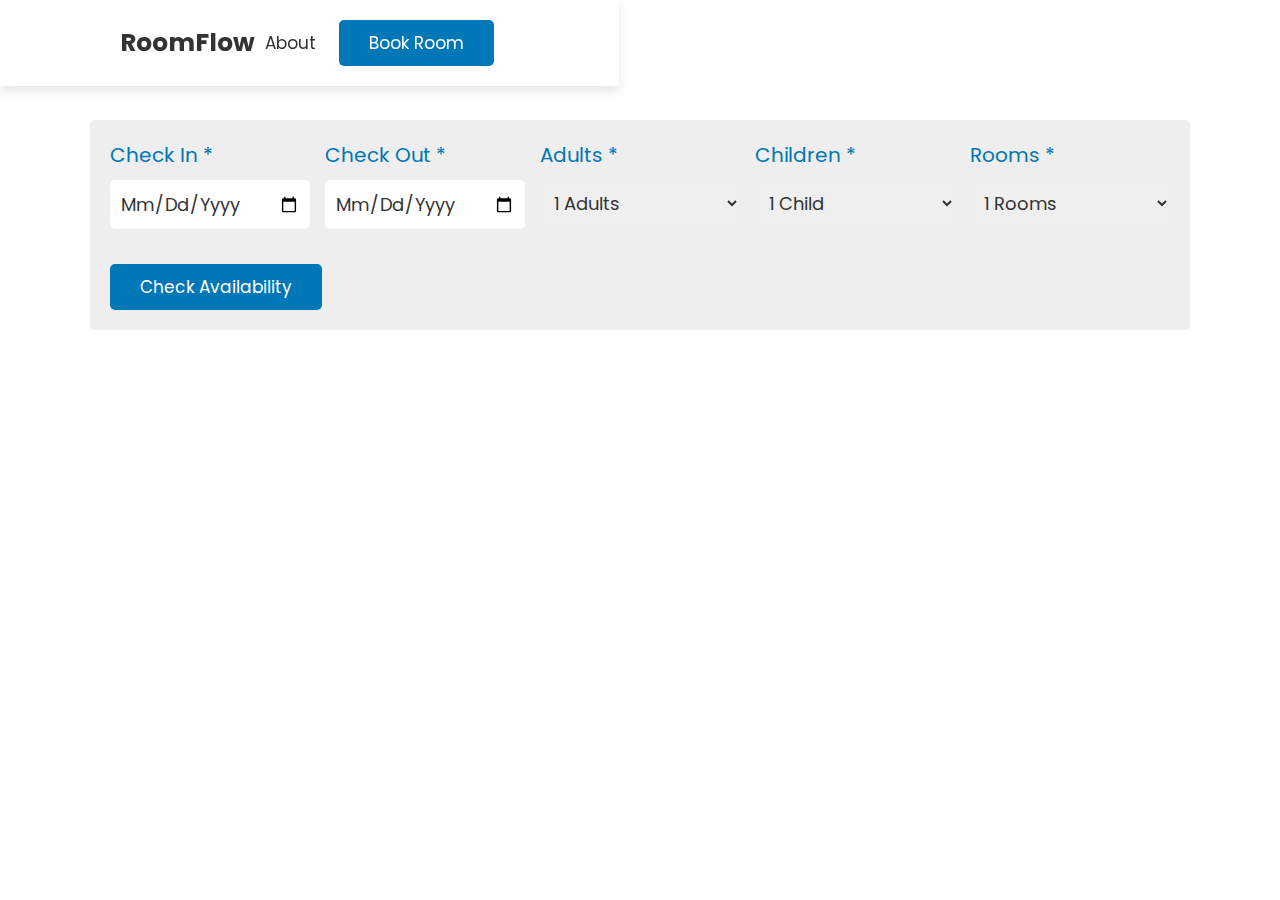
==== src/main/webapp/book.html @ 2d3b9beb "stucture and pages" ====
<!DOCTYPE html>
<html lang="en">
<head>
    <meta charset="UTF-8">
    <title>Book</title>
      <!-- font awesome cdn link  -->
      <link rel="stylesheet" href="styles.css">
      <!-- swiper js cdn link -->
      <link rel="stylesheet" href="styles.css" />
      <!-- custom css link -->
      <link rel="stylesheet" href="styles.css">
    
</head>
<body>
<!-- header -->

<header class="header">

    <a href="#" class="logo"> <i class="fas fa-hotel"></i> RoomFlow </a>
  
    <nav class="navbar">
      <div class="right-aligned">
      <a href="#about">about</a>
      <a href="#availability" class="btn"> book room</a> <!-- change -->
      </div>
    </nav>
  
    <div id="menu-btn" class="fas fa-bars"></div>
  
</header>
    
<section class="availability">

    <form action="">
  
      <div class="box">
        <p>check in <span>*</span></p>
        <input type="date" class="input">
      </div>
  
      <div class="box">
        <p>check out <span>*</span></p>
        <input type="date" class="input">
      </div>
  
      <div class="box">
        <p>adults <span>*</span></p>
        <select name="adults" id="" class="input">
          <option value="1">1 adults</option>
          <option value="2">2 adults</option>
          <option value="3">3 adults</option>
          <option value="4">4 adults</option>
          <option value="5">5 adults</option>
          <option value="6">6 adults</option>
        </select>
      </div>
  
      <div class="box">
        <p>children <span>*</span></p>
        <select name="child" id="" class="input">
          <option value="1">1 child</option>
          <option value="2">2 child</option>
          <option value="3">3 child</option>
          <option value="4">4 child</option>
          <option value="5">5 child</option>
          <option value="6">6 child</option>
        </select>
      </div>
  
      <div class="box">
        <p>rooms <span>*</span></p>
        <select name="rooms" id="" class="input">
          <option value="1">1 rooms</option>
          <option value="2">2 rooms</option>
          <option value="3">3 rooms</option>
          <option value="4">4 rooms</option>
          <option value="5">5 rooms</option>
          <option value="6">6 rooms</option>
        </select>
      </div>
  
      <input type="submit" value="check availability" class="btn">
  
    </form>
  
</section>
  
<!-- end -->
</body>
</html>
---- src/main/webapp/styles.css ----
@import url('https://fonts.googleapis.com/css2?family=Poppins:wght@100;200;300;400;500;600&display=swap');

:root{
    --primary:#0077b6;
    --secondary:#48cae4;
    --black:#333;
    --white:#fff;
    --box-shadow: 0 .5rem 1rem rgba(0, 0, 0, 0.1);
}

*{
    font-family: 'Poppins', sans-serif;
    margin: 0; padding: 0;
    box-sizing: border-box;
    outline: none; border: none;
    text-decoration: none;
    text-transform: capitalize;
    transition: .2s linear;
}

html{
    font-size: 62.5%;
    overflow-x: hidden;
    scroll-padding-top: 9rem;
    scroll-behavior: smooth;
}

html::-webkit-scrollbar{
    width: .8rem;
}

html::-webkit-scrollbar-track{
    background: transparent;
}

html::-webkit-scrollbar-thumb{
    background: var(--primary);
    border-radius: .5rem;
}

section{
    padding: 5rem 7%;
}

.heading{
    font-size: 4rem;
    color: var(--primary);
    text-align: center;
    text-transform: uppercase;
    font-weight: bolder;
    margin-bottom: 3rem;
}

.btn{
    display: inline-block;
    margin-top: 1rem;
    padding: 1rem 3rem;
    background: var(--primary);
    border-radius: .5rem;
    color: var(--white);
    font-size: 1.7rem;
    cursor: pointer;
}

.btn:hover{
    background: var(--secondary);
}

/* header */

.header{
    position: fixed;
    top: 0; left: 0; right: 10;
    z-index: 1000;
    background: var(--white);
    box-shadow: var(--box-shadow);
    display: flex;
    align-items: center;
    justify-content: space-between;
    padding: 2rem 9%;
}

.header .logo{
    font-size: 2.5rem;
    font-weight: bolder;
    color: var(--black);
}

.header .logo i{
    color: var(--primary);
    padding-right: .5rem;
}

.header .navbar a{
    font-size: 1.7rem;
    color: var(--black);
    margin: 0 1rem;
}

.header .navbar a:hover{
    color: var(--primary);
}

.header .navbar .btn{
    margin-top: 0;
    color: var(--white);
}

.header .navbar .btn:hover{
    color: var(--white);
}


/* availability */

.availability form{
    display: flex;
    flex-wrap: wrap;
    gap: 1.5rem;
    background: #eee;
    padding: 2rem;
    border-radius: .5rem;
}

.availability form .box{
    flex: 1 1 20rem;
}

.availability form .box p{
    font-size: 2rem;
    color: var(--primary);
}

.availability form .box .input{
    width: 100%;
    padding: 1rem;
    font-size: 1.8rem;
    color: var(--black);
    margin: 1rem 0;
    border-radius: .5rem;
}

.availability {
    padding-top: 200px; 
    margin-top: -80px; 
}
/* end */

/* about */

.about .row{
    display: flex;
    flex-wrap: wrap;
    align-items: center;
    gap: 6rem;
}

.about .row .image{
    flex: 1 1 30rem;
}

.about .row .image img{
    width: 100%;
}

.about .row .content{
    flex: 1 1 51rem;
}

.about .row .content h3{
    font-size: 3.5rem;
    color: var(--primary);
    padding: 2rem 0;
}

.about .row .content p{
    font-size: 1.6rem;
    color: #666;
    padding: 1rem 0;
    line-height: 1.8;
}

.about {
    padding-top: 150px; 
    margin-top: -80px; 
}

/* end */

/* services */

.services .box-container{
    display: grid;
    grid-template-columns: repeat(auto-fit, minmax(16rem,1fr));
    gap: 2rem;
}

.services .box-container .box{
    text-align: center;
}

.services .box-container .box img{
    height: 10rem;
    margin-bottom: .7rem;
}

.services .box-container .box h3{
    font-size: 1.7rem;
    color: var(--black);
    padding: .5rem 0;
}

/* end */

/* reservation */

.reservation form{
    padding: 2rem;
    border: .2rem solid rgba(0, 0, 0, 0.1);
    border-radius: 1.5rem;
}

.reservation form .container{
    display: flex;
    flex-wrap: wrap;
    gap: 1.5rem;
}

.reservation form .container .box{
    flex: 1 1 40rem;
}

.reservation form .container .box p{
    font-size: 1.8rem;
    color: var(--primary);
}

.reservation form .container .box .input{
    font-size: 1.8rem;
    width: 100%;
    padding: 1rem 0;
    margin: 1rem 0;
    border-bottom: .2rem solid rgba(0, 0, 0, 0.1);
    color: var(--black);
}

/* end */

/* footer */

.footer{
    background: var(--secondary);
}

.footer .box-container{
    display: grid;
    grid-template-columns: repeat(auto-fit, minmax(25rem, 1fr));
    gap: 1.5rem;
}

.footer .box-container .box h3{
    font-size: 2.2rem;
    padding: 1rem 0;
    color: var(--primary);
}

.footer .box-container .box a{
    font-size: 1.6rem;
    display: block;
    color: var(--white);
    padding: 1rem 0;
}

.footer .box-container .box a i{
    color: var(--primary);
    padding-right: .5rem;
}

.footer .box-container .box a:hover{
    color: var(--primary);
}

.footer .share{
    padding-top: 2rem;
    text-align: center;
}

.footer .share a{
    color: var(--primary);
    font-size: 2rem;
    width: 5rem;
    height: 5rem;
    line-height: 5rem;
    border-radius: 50%;
    border: .1rem solid var(--primary);
    margin: .3rem;
}

.footer .share a:hover{
    color: var(--white);
    background: var(--primary);
    transform: rotate(360deg);
}

.footer .credit{
    font-size: 2rem;
    text-align: center;
    margin-top: 2.5rem;
    padding-top: 2rem;
    border-top: .1rem solid rgba(0, 0, 0, 0.3);
    color: var(--white);
}

.footer .credit span{
    color: var(--primary);
}

/* end */



/* media queries */

@media (max-width:991px){

    html{
        font-size: 55%;
    }

    .header{
        padding: 2rem 3rem;
    }

}

@media (max-width: 768px){

    .header .navbar{
        position: absolute;
        top: 110%; right: -110%;
        width: 30rem;
        box-shadow: var(--box-shadow);
        background: var(--white);
        border-radius: .5rem;
    }

    .header .navbar.active{
        right: 2rem;
        transition: .4s linear;
    }

    .header .navbar a{
        font-size: 2rem;
        margin: 2rem 2.5rem;
        display: block;
    }

}

@media (max-width: 450px){

    html{
        font-size: 50%;
    }

    .home .slide .content{
        width: 30rem;
    }

    .home .slide .content h3{
        font-size: 3rem;
    }

}
---- src/main/webapp/styles.css ----
@import url('https://fonts.googleapis.com/css2?family=Poppins:wght@100;200;300;400;500;600&display=swap');

:root{
    --primary:#0077b6;
    --secondary:#48cae4;
    --black:#333;
    --white:#fff;
    --box-shadow: 0 .5rem 1rem rgba(0, 0, 0, 0.1);
}

*{
    font-family: 'Poppins', sans-serif;
    margin: 0; padding: 0;
    box-sizing: border-box;
    outline: none; border: none;
    text-decoration: none;
    text-transform: capitalize;
    transition: .2s linear;
}

html{
    font-size: 62.5%;
    overflow-x: hidden;
    scroll-padding-top: 9rem;
    scroll-behavior: smooth;
}

html::-webkit-scrollbar{
    width: .8rem;
}

html::-webkit-scrollbar-track{
    background: transparent;
}

html::-webkit-scrollbar-thumb{
    background: var(--primary);
    border-radius: .5rem;
}

section{
    padding: 5rem 7%;
}

.heading{
    font-size: 4rem;
    color: var(--primary);
    text-align: center;
    text-transform: uppercase;
    font-weight: bolder;
    margin-bottom: 3rem;
}

.btn{
    display: inline-block;
    margin-top: 1rem;
    padding: 1rem 3rem;
    background: var(--primary);
    border-radius: .5rem;
    color: var(--white);
    font-size: 1.7rem;
    cursor: pointer;
}

.btn:hover{
    background: var(--secondary);
}

/* header */

.header{
    position: fixed;
    top: 0; left: 0; right: 10;
    z-index: 1000;
    background: var(--white);
    box-shadow: var(--box-shadow);
    display: flex;
    align-items: center;
    justify-content: space-between;
    padding: 2rem 9%;
}

.header .logo{
    font-size: 2.5rem;
    font-weight: bolder;
    color: var(--black);
}

.header .logo i{
    color: var(--primary);
    padding-right: .5rem;
}

.header .navbar a{
    font-size: 1.7rem;
    color: var(--black);
    margin: 0 1rem;
}

.header .navbar a:hover{
    color: var(--primary);
}

.header .navbar .btn{
    margin-top: 0;
    color: var(--white);
}

.header .navbar .btn:hover{
    color: var(--white);
}


/* availability */

.availability form{
    display: flex;
    flex-wrap: wrap;
    gap: 1.5rem;
    background: #eee;
    padding: 2rem;
    border-radius: .5rem;
}

.availability form .box{
    flex: 1 1 20rem;
}

.availability form .box p{
    font-size: 2rem;
    color: var(--primary);
}

.availability form .box .input{
    width: 100%;
    padding: 1rem;
    font-size: 1.8rem;
    color: var(--black);
    margin: 1rem 0;
    border-radius: .5rem;
}

.availability {
    padding-top: 200px; 
    margin-top: -80px; 
}
/* end */

/* about */

.about .row{
    display: flex;
    flex-wrap: wrap;
    align-items: center;
    gap: 6rem;
}

.about .row .image{
    flex: 1 1 30rem;
}

.about .row .image img{
    width: 100%;
}

.about .row .content{
    flex: 1 1 51rem;
}

.about .row .content h3{
    font-size: 3.5rem;
    color: var(--primary);
    padding: 2rem 0;
}

.about .row .content p{
    font-size: 1.6rem;
    color: #666;
    padding: 1rem 0;
    line-height: 1.8;
}

.about {
    padding-top: 150px; 
    margin-top: -80px; 
}

/* end */

/* services */

.services .box-container{
    display: grid;
    grid-template-columns: repeat(auto-fit, minmax(16rem,1fr));
    gap: 2rem;
}

.services .box-container .box{
    text-align: center;
}

.services .box-container .box img{
    height: 10rem;
    margin-bottom: .7rem;
}

.services .box-container .box h3{
    font-size: 1.7rem;
    color: var(--black);
    padding: .5rem 0;
}

/* end */

/* reservation */

.reservation form{
    padding: 2rem;
    border: .2rem solid rgba(0, 0, 0, 0.1);
    border-radius: 1.5rem;
}

.reservation form .container{
    display: flex;
    flex-wrap: wrap;
    gap: 1.5rem;
}

.reservation form .container .box{
    flex: 1 1 40rem;
}

.reservation form .container .box p{
    font-size: 1.8rem;
    color: var(--primary);
}

.reservation form .container .box .input{
    font-size: 1.8rem;
    width: 100%;
    padding: 1rem 0;
    margin: 1rem 0;
    border-bottom: .2rem solid rgba(0, 0, 0, 0.1);
    color: var(--black);
}

/* end */

/* footer */

.footer{
    background: var(--secondary);
}

.footer .box-container{
    display: grid;
    grid-template-columns: repeat(auto-fit, minmax(25rem, 1fr));
    gap: 1.5rem;
}

.footer .box-container .box h3{
    font-size: 2.2rem;
    padding: 1rem 0;
    color: var(--primary);
}

.footer .box-container .box a{
    font-size: 1.6rem;
    display: block;
    color: var(--white);
    padding: 1rem 0;
}

.footer .box-container .box a i{
    color: var(--primary);
    padding-right: .5rem;
}

.footer .box-container .box a:hover{
    color: var(--primary);
}

.footer .share{
    padding-top: 2rem;
    text-align: center;
}

.footer .share a{
    color: var(--primary);
    font-size: 2rem;
    width: 5rem;
    height: 5rem;
    line-height: 5rem;
    border-radius: 50%;
    border: .1rem solid var(--primary);
    margin: .3rem;
}

.footer .share a:hover{
    color: var(--white);
    background: var(--primary);
    transform: rotate(360deg);
}

.footer .credit{
    font-size: 2rem;
    text-align: center;
    margin-top: 2.5rem;
    padding-top: 2rem;
    border-top: .1rem solid rgba(0, 0, 0, 0.3);
    color: var(--white);
}

.footer .credit span{
    color: var(--primary);
}

/* end */



/* media queries */

@media (max-width:991px){

    html{
        font-size: 55%;
    }

    .header{
        padding: 2rem 3rem;
    }

}

@media (max-width: 768px){

    .header .navbar{
        position: absolute;
        top: 110%; right: -110%;
        width: 30rem;
        box-shadow: var(--box-shadow);
        background: var(--white);
        border-radius: .5rem;
    }

    .header .navbar.active{
        right: 2rem;
        transition: .4s linear;
    }

    .header .navbar a{
        font-size: 2rem;
        margin: 2rem 2.5rem;
        display: block;
    }

}

@media (max-width: 450px){

    html{
        font-size: 50%;
    }

    .home .slide .content{
        width: 30rem;
    }

    .home .slide .content h3{
        font-size: 3rem;
    }

}
---- src/main/webapp/styles.css ----
@import url('https://fonts.googleapis.com/css2?family=Poppins:wght@100;200;300;400;500;600&display=swap');

:root{
    --primary:#0077b6;
    --secondary:#48cae4;
    --black:#333;
    --white:#fff;
    --box-shadow: 0 .5rem 1rem rgba(0, 0, 0, 0.1);
}

*{
    font-family: 'Poppins', sans-serif;
    margin: 0; padding: 0;
    box-sizing: border-box;
    outline: none; border: none;
    text-decoration: none;
    text-transform: capitalize;
    transition: .2s linear;
}

html{
    font-size: 62.5%;
    overflow-x: hidden;
    scroll-padding-top: 9rem;
    scroll-behavior: smooth;
}

html::-webkit-scrollbar{
    width: .8rem;
}

html::-webkit-scrollbar-track{
    background: transparent;
}

html::-webkit-scrollbar-thumb{
    background: var(--primary);
    border-radius: .5rem;
}

section{
    padding: 5rem 7%;
}

.heading{
    font-size: 4rem;
    color: var(--primary);
    text-align: center;
    text-transform: uppercase;
    font-weight: bolder;
    margin-bottom: 3rem;
}

.btn{
    display: inline-block;
    margin-top: 1rem;
    padding: 1rem 3rem;
    background: var(--primary);
    border-radius: .5rem;
    color: var(--white);
    font-size: 1.7rem;
    cursor: pointer;
}

.btn:hover{
    background: var(--secondary);
}

/* header */

.header{
    position: fixed;
    top: 0; left: 0; right: 10;
    z-index: 1000;
    background: var(--white);
    box-shadow: var(--box-shadow);
    display: flex;
    align-items: center;
    justify-content: space-between;
    padding: 2rem 9%;
}

.header .logo{
    font-size: 2.5rem;
    font-weight: bolder;
    color: var(--black);
}

.header .logo i{
    color: var(--primary);
    padding-right: .5rem;
}

.header .navbar a{
    font-size: 1.7rem;
    color: var(--black);
    margin: 0 1rem;
}

.header .navbar a:hover{
    color: var(--primary);
}

.header .navbar .btn{
    margin-top: 0;
    color: var(--white);
}

.header .navbar .btn:hover{
    color: var(--white);
}


/* availability */

.availability form{
    display: flex;
    flex-wrap: wrap;
    gap: 1.5rem;
    background: #eee;
    padding: 2rem;
    border-radius: .5rem;
}

.availability form .box{
    flex: 1 1 20rem;
}

.availability form .box p{
    font-size: 2rem;
    color: var(--primary);
}

.availability form .box .input{
    width: 100%;
    padding: 1rem;
    font-size: 1.8rem;
    color: var(--black);
    margin: 1rem 0;
    border-radius: .5rem;
}

.availability {
    padding-top: 200px; 
    margin-top: -80px; 
}
/* end */

/* about */

.about .row{
    display: flex;
    flex-wrap: wrap;
    align-items: center;
    gap: 6rem;
}

.about .row .image{
    flex: 1 1 30rem;
}

.about .row .image img{
    width: 100%;
}

.about .row .content{
    flex: 1 1 51rem;
}

.about .row .content h3{
    font-size: 3.5rem;
    color: var(--primary);
    padding: 2rem 0;
}

.about .row .content p{
    font-size: 1.6rem;
    color: #666;
    padding: 1rem 0;
    line-height: 1.8;
}

.about {
    padding-top: 150px; 
    margin-top: -80px; 
}

/* end */

/* services */

.services .box-container{
    display: grid;
    grid-template-columns: repeat(auto-fit, minmax(16rem,1fr));
    gap: 2rem;
}

.services .box-container .box{
    text-align: center;
}

.services .box-container .box img{
    height: 10rem;
    margin-bottom: .7rem;
}

.services .box-container .box h3{
    font-size: 1.7rem;
    color: var(--black);
    padding: .5rem 0;
}

/* end */

/* reservation */

.reservation form{
    padding: 2rem;
    border: .2rem solid rgba(0, 0, 0, 0.1);
    border-radius: 1.5rem;
}

.reservation form .container{
    display: flex;
    flex-wrap: wrap;
    gap: 1.5rem;
}

.reservation form .container .box{
    flex: 1 1 40rem;
}

.reservation form .container .box p{
    font-size: 1.8rem;
    color: var(--primary);
}

.reservation form .container .box .input{
    font-size: 1.8rem;
    width: 100%;
    padding: 1rem 0;
    margin: 1rem 0;
    border-bottom: .2rem solid rgba(0, 0, 0, 0.1);
    color: var(--black);
}

/* end */

/* footer */

.footer{
    background: var(--secondary);
}

.footer .box-container{
    display: grid;
    grid-template-columns: repeat(auto-fit, minmax(25rem, 1fr));
    gap: 1.5rem;
}

.footer .box-container .box h3{
    font-size: 2.2rem;
    padding: 1rem 0;
    color: var(--primary);
}

.footer .box-container .box a{
    font-size: 1.6rem;
    display: block;
    color: var(--white);
    padding: 1rem 0;
}

.footer .box-container .box a i{
    color: var(--primary);
    padding-right: .5rem;
}

.footer .box-container .box a:hover{
    color: var(--primary);
}

.footer .share{
    padding-top: 2rem;
    text-align: center;
}

.footer .share a{
    color: var(--primary);
    font-size: 2rem;
    width: 5rem;
    height: 5rem;
    line-height: 5rem;
    border-radius: 50%;
    border: .1rem solid var(--primary);
    margin: .3rem;
}

.footer .share a:hover{
    color: var(--white);
    background: var(--primary);
    transform: rotate(360deg);
}

.footer .credit{
    font-size: 2rem;
    text-align: center;
    margin-top: 2.5rem;
    padding-top: 2rem;
    border-top: .1rem solid rgba(0, 0, 0, 0.3);
    color: var(--white);
}

.footer .credit span{
    color: var(--primary);
}

/* end */



/* media queries */

@media (max-width:991px){

    html{
        font-size: 55%;
    }

    .header{
        padding: 2rem 3rem;
    }

}

@media (max-width: 768px){

    .header .navbar{
        position: absolute;
        top: 110%; right: -110%;
        width: 30rem;
        box-shadow: var(--box-shadow);
        background: var(--white);
        border-radius: .5rem;
    }

    .header .navbar.active{
        right: 2rem;
        transition: .4s linear;
    }

    .header .navbar a{
        font-size: 2rem;
        margin: 2rem 2.5rem;
        display: block;
    }

}

@media (max-width: 450px){

    html{
        font-size: 50%;
    }

    .home .slide .content{
        width: 30rem;
    }

    .home .slide .content h3{
        font-size: 3rem;
    }

}
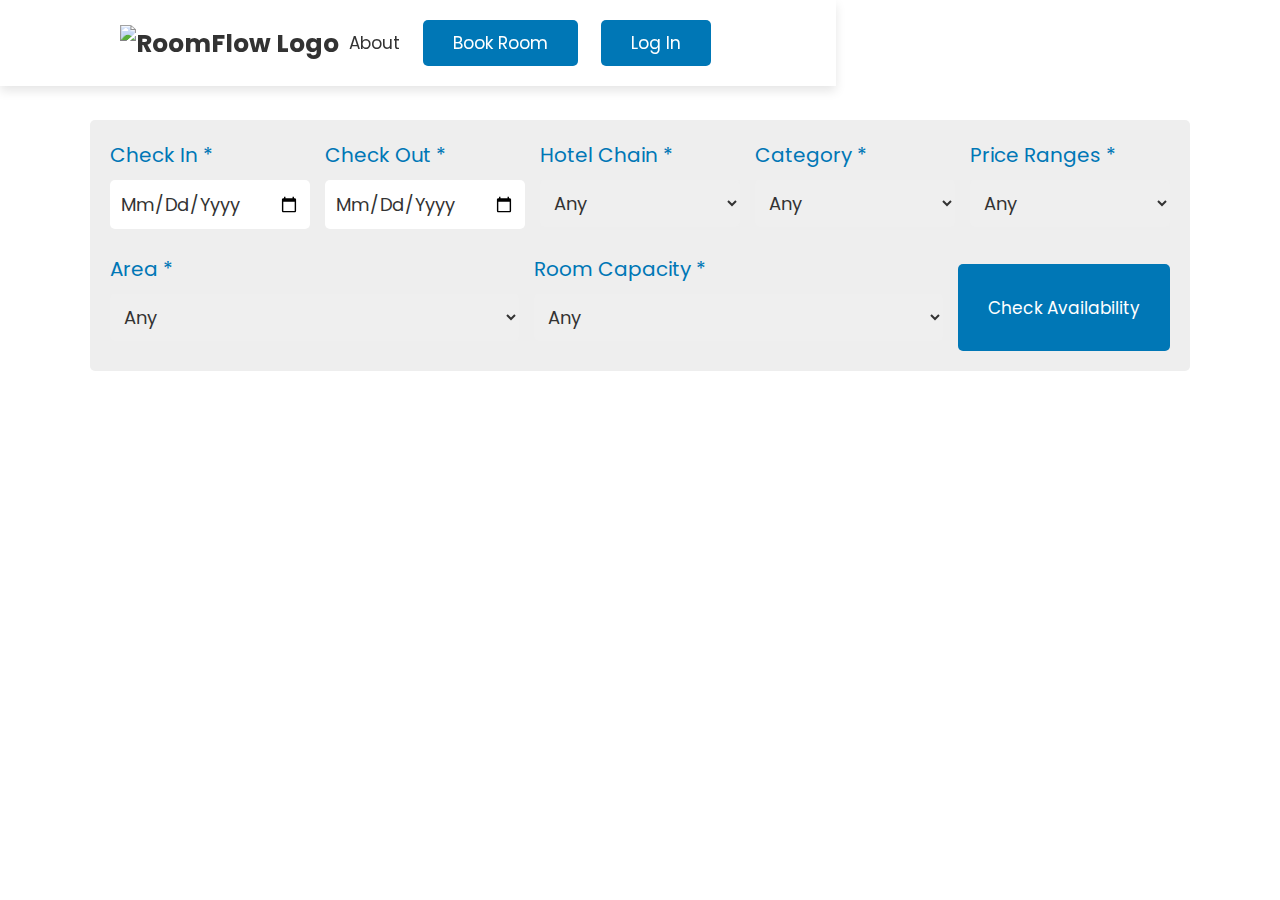
==== commit 21430a30: "availability" ====
--- a/src/main/webapp/book.html
+++ b/src/main/webapp/book.html
@@ -16,18 +16,19 @@
 
 <header class="header">
 
-    <a href="#" class="logo"> <i class="fas fa-hotel"></i> RoomFlow </a>
+    <a href="C:\Users\lehar\RoomFlow\src\main\webapp\index.html" class="logo"> <i class="fas fa-hotel"></i> <img src="C:\Users\lehar\RoomFlow\src\main\webapp\images\logoTransparent.png" alt="RoomFlow Logo"> </a>
   
     <nav class="navbar">
       <div class="right-aligned">
-      <a href="#about">about</a>
-      <a href="#availability" class="btn"> book room</a> <!-- change -->
+      <a href="C:\Users\lehar\RoomFlow\src\main\webapp\index.html">about</a>
+      <a href="C:\Users\lehar\RoomFlow\src\main\webapp\book.html" class="btn">book room</a>
+      <a href="C:\Users\lehar\RoomFlow\src\main\webapp\login.html" class="btn">log in</a>
       </div>
     </nav>
   
     <div id="menu-btn" class="fas fa-bars"></div>
   
-</header>
+  </header>
     
 <section class="availability">
 
@@ -42,49 +43,63 @@
         <p>check out <span>*</span></p>
         <input type="date" class="input">
       </div>
-  
       <div class="box">
-        <p>adults <span>*</span></p>
-        <select name="adults" id="" class="input">
-          <option value="1">1 adults</option>
-          <option value="2">2 adults</option>
-          <option value="3">3 adults</option>
-          <option value="4">4 adults</option>
-          <option value="5">5 adults</option>
-          <option value="6">6 adults</option>
+        <p>Hotel Chain <span>*</span></p>
+        <select name="Hotel Chain" id="hotelChain" class="input">
+          <option value="any">Any</option>
+          <option value="Jade Empire">Jade Empire (242 total rooms)</option>
+          <option value="Lotus Luxe">Lotus Luxe (264 total rooms)</option>
+          <option value="Mystica">Mystica (230 total rooms)</option>
+          <option value="Emporia">Emporia (170 total rooms)</option>
+          <option value="Celestia">Celestia (239 total rooms)</option>
+        </select>
+    </div>
+    
+      <div class="box">
+        <p>Category <span>*</span></p>
+        <select name="Category" id="" class="input">
+          <option value="any">Any</option>
+          <option value="Luxury">Luxury</option>
+          <option value="Mid-range">Mid-range</option>
+          <option value="Economy">Economy</option>
         </select>
       </div>
   
       <div class="box">
-        <p>children <span>*</span></p>
-        <select name="child" id="" class="input">
-          <option value="1">1 child</option>
-          <option value="2">2 child</option>
-          <option value="3">3 child</option>
-          <option value="4">4 child</option>
-          <option value="5">5 child</option>
-          <option value="6">6 child</option>
+        <p>Price ranges <span>*</span></p>
+        <select name="Price ranges" id="" class="input">
+          <option value="any">Any</option>
+          <option value="50-250">50-250</option>
+          <option value="250-500">250-500</option>
+          <option value="500-1000">500-1000</option>
         </select>
       </div>
   
       <div class="box">
-        <p>rooms <span>*</span></p>
-        <select name="rooms" id="" class="input">
-          <option value="1">1 rooms</option>
-          <option value="2">2 rooms</option>
-          <option value="3">3 rooms</option>
-          <option value="4">4 rooms</option>
-          <option value="5">5 rooms</option>
-          <option value="6">6 rooms</option>
+        <p>Area <span>*</span></p>
+        <select name="Area" id="area" class="input">
+          <option value="any">Any</option>
+        </select>
+      </div>
+    
+      <div class="box">
+        <p>Room Capacity <span>*</span></p>
+        <select name="Room Capacity" id="" class="input">
+          <option value="any">Any</option>
+          <option value="triple">Triple</option>
+          <option value="double">Double</option>
+          <option value="suite">Suite</option>
+          <option value="quad">Quad</option>
         </select>
       </div>
   
-      <input type="submit" value="check availability" class="btn">
+      <input type="button" value="Check Availability" class="btn" onclick="location.href='reservation.html';">
   
     </form>
   
 </section>
   
 <!-- end -->
+<script src="script.js"></script>
 </body>
 </html>--- a/src/main/webapp/styles.css
+++ b/src/main/webapp/styles.css
@@ -110,6 +110,13 @@
     color: var(--white);
 }
 
+.header .logo img {
+    height: auto; 
+    width: auto; 
+    max-height: 50px; 
+    vertical-align: middle; 
+  }
+
 
 /* availability */
 
@@ -213,6 +220,10 @@
 /* end */
 
 /* reservation */
+.reservation {
+    padding-top: 200px; 
+    margin-top: -80px; 
+}
 
 .reservation form{
     padding: 2rem;
@@ -317,7 +328,51 @@
 
 /* end */
 
-
+/* Login */
+.login {
+    padding-top: 200px; 
+}
+
+.login-container {
+    width: 100%;
+    max-width: 400px; 
+
+    margin: auto; 
+    background: var(--white);
+    border-radius: 5px;
+    box-shadow: var(--box-shadow);
+    display: flex;
+    flex-direction: column;
+    align-items: center;
+    justify-content: center;
+}
+
+.login-container form {
+    width: 100%;
+}
+
+.login-container input[type="text"],
+.login-container input[type="password"],
+.login-container input[type="submit"] {
+    width: calc(100% - 20px); 
+    padding: 10px;
+    margin-bottom: 1rem;
+    border: 1px solid #ddd;
+    border-radius: .5rem;
+    font-size: 1.6rem;
+}
+
+.login-container input[type="submit"] {
+    background: var(--primary);
+    color: var(--white);
+    cursor: pointer;
+    border: none;
+}
+
+.login-container input[type="submit"]:hover {
+    background: var(--secondary);
+}
+/* end */
 
 /* media queries */
 
--- a/src/main/webapp/styles.css
+++ b/src/main/webapp/styles.css
@@ -110,6 +110,13 @@
     color: var(--white);
 }
 
+.header .logo img {
+    height: auto; 
+    width: auto; 
+    max-height: 50px; 
+    vertical-align: middle; 
+  }
+
 
 /* availability */
 
@@ -213,6 +220,10 @@
 /* end */
 
 /* reservation */
+.reservation {
+    padding-top: 200px; 
+    margin-top: -80px; 
+}
 
 .reservation form{
     padding: 2rem;
@@ -317,7 +328,51 @@
 
 /* end */
 
-
+/* Login */
+.login {
+    padding-top: 200px; 
+}
+
+.login-container {
+    width: 100%;
+    max-width: 400px; 
+
+    margin: auto; 
+    background: var(--white);
+    border-radius: 5px;
+    box-shadow: var(--box-shadow);
+    display: flex;
+    flex-direction: column;
+    align-items: center;
+    justify-content: center;
+}
+
+.login-container form {
+    width: 100%;
+}
+
+.login-container input[type="text"],
+.login-container input[type="password"],
+.login-container input[type="submit"] {
+    width: calc(100% - 20px); 
+    padding: 10px;
+    margin-bottom: 1rem;
+    border: 1px solid #ddd;
+    border-radius: .5rem;
+    font-size: 1.6rem;
+}
+
+.login-container input[type="submit"] {
+    background: var(--primary);
+    color: var(--white);
+    cursor: pointer;
+    border: none;
+}
+
+.login-container input[type="submit"]:hover {
+    background: var(--secondary);
+}
+/* end */
 
 /* media queries */
 
--- a/src/main/webapp/styles.css
+++ b/src/main/webapp/styles.css
@@ -110,6 +110,13 @@
     color: var(--white);
 }
 
+.header .logo img {
+    height: auto; 
+    width: auto; 
+    max-height: 50px; 
+    vertical-align: middle; 
+  }
+
 
 /* availability */
 
@@ -213,6 +220,10 @@
 /* end */
 
 /* reservation */
+.reservation {
+    padding-top: 200px; 
+    margin-top: -80px; 
+}
 
 .reservation form{
     padding: 2rem;
@@ -317,7 +328,51 @@
 
 /* end */
 
-
+/* Login */
+.login {
+    padding-top: 200px; 
+}
+
+.login-container {
+    width: 100%;
+    max-width: 400px; 
+
+    margin: auto; 
+    background: var(--white);
+    border-radius: 5px;
+    box-shadow: var(--box-shadow);
+    display: flex;
+    flex-direction: column;
+    align-items: center;
+    justify-content: center;
+}
+
+.login-container form {
+    width: 100%;
+}
+
+.login-container input[type="text"],
+.login-container input[type="password"],
+.login-container input[type="submit"] {
+    width: calc(100% - 20px); 
+    padding: 10px;
+    margin-bottom: 1rem;
+    border: 1px solid #ddd;
+    border-radius: .5rem;
+    font-size: 1.6rem;
+}
+
+.login-container input[type="submit"] {
+    background: var(--primary);
+    color: var(--white);
+    cursor: pointer;
+    border: none;
+}
+
+.login-container input[type="submit"]:hover {
+    background: var(--secondary);
+}
+/* end */
 
 /* media queries */
 
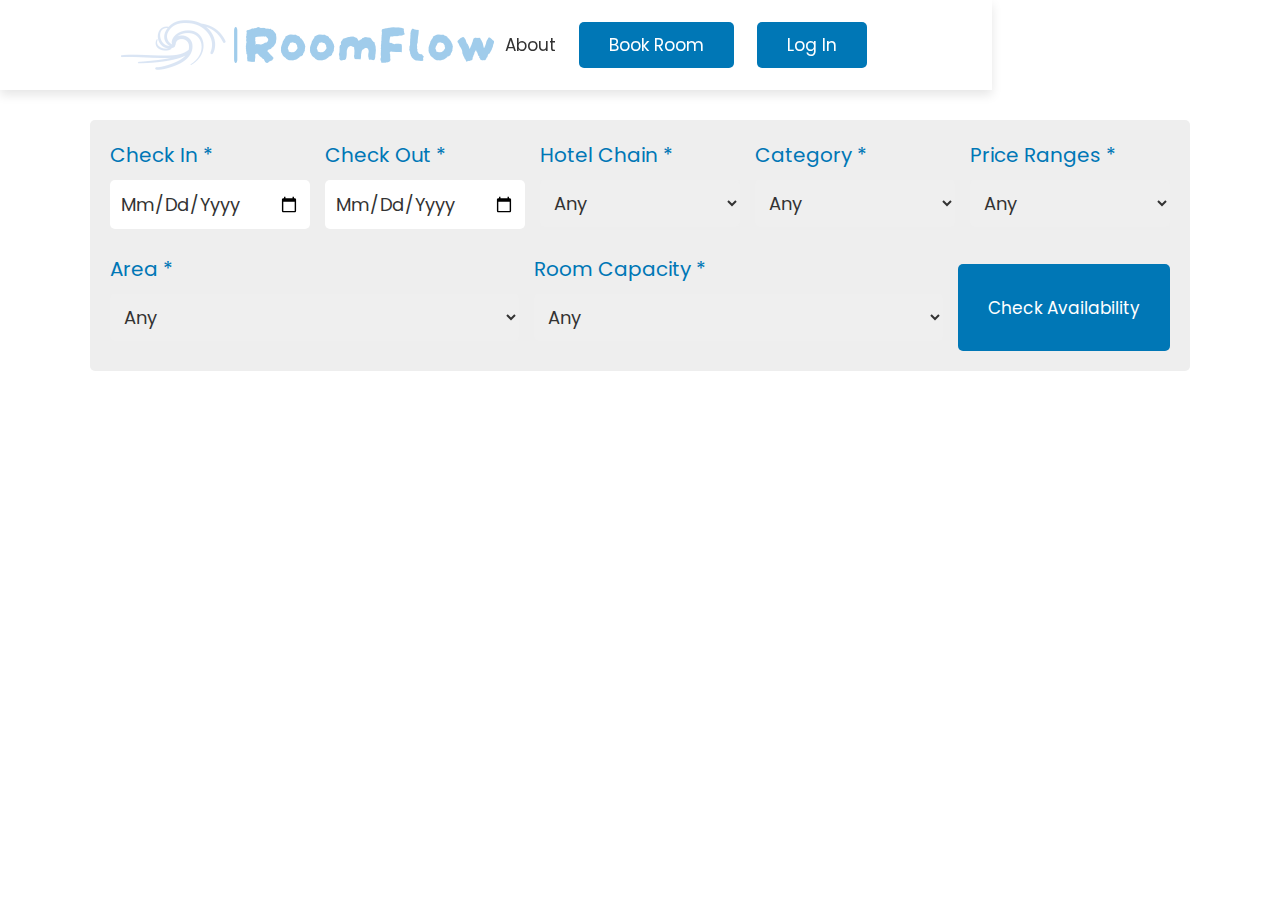
==== commit 2c00e217: "path changes" ====
--- a/src/main/webapp/book.html
+++ b/src/main/webapp/book.html
@@ -16,13 +16,13 @@
 
 <header class="header">
 
-    <a href="C:\Users\lehar\RoomFlow\src\main\webapp\index.html" class="logo"> <i class="fas fa-hotel"></i> <img src="C:\Users\lehar\RoomFlow\src\main\webapp\images\logoTransparent.png" alt="RoomFlow Logo"> </a>
+    <a href="index.html" class="logo"> <i class="fas fa-hotel"></i> <img src="images/logoTransparent.png" alt="RoomFlow Logo"> </a>
   
     <nav class="navbar">
       <div class="right-aligned">
-      <a href="C:\Users\lehar\RoomFlow\src\main\webapp\index.html">about</a>
-      <a href="C:\Users\lehar\RoomFlow\src\main\webapp\book.html" class="btn">book room</a>
-      <a href="C:\Users\lehar\RoomFlow\src\main\webapp\login.html" class="btn">log in</a>
+      <a href="index.html">about</a>
+      <a href="book.html" class="btn">book room</a>
+      <a href="login.html" class="btn">log in</a>
       </div>
     </nav>
   
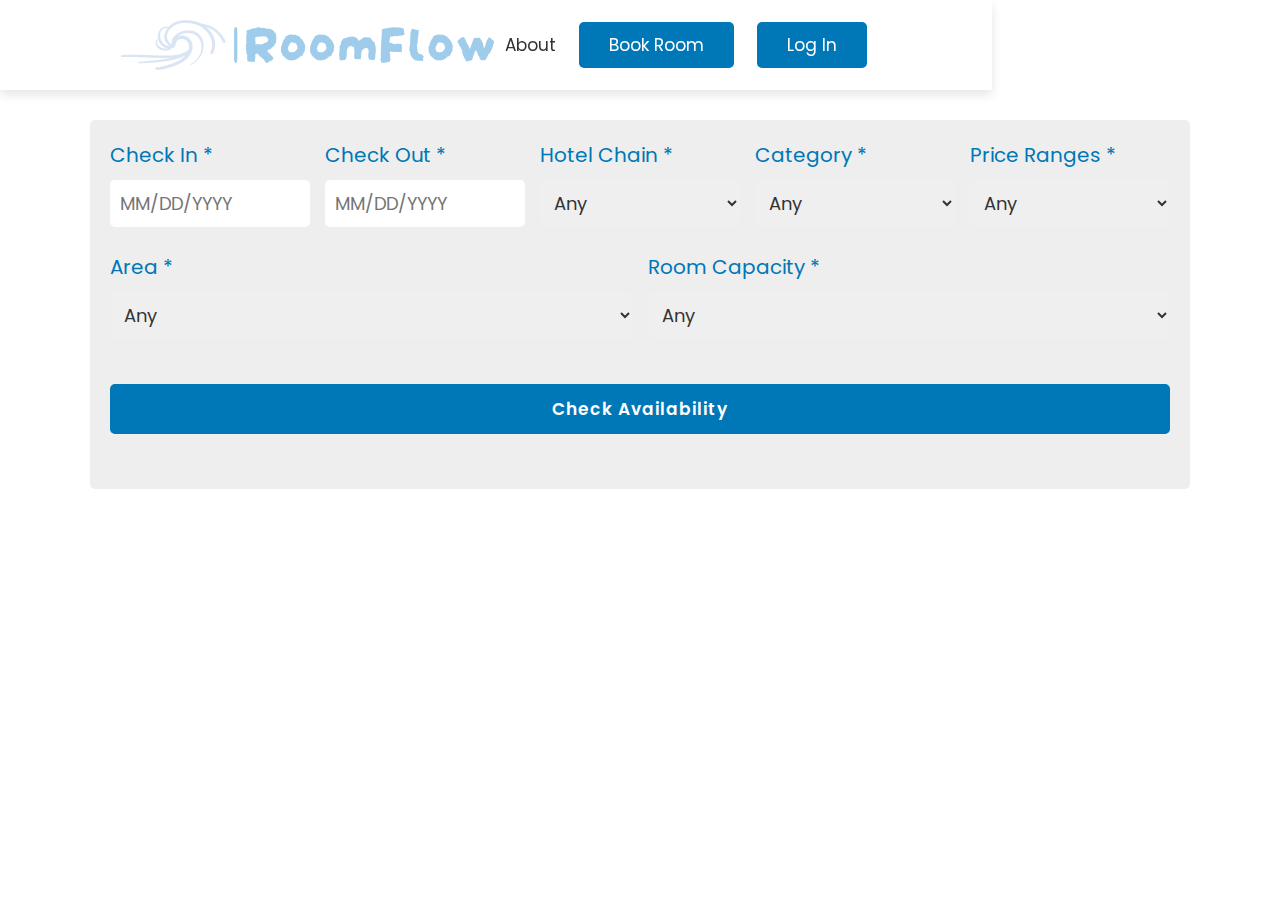
==== commit 2fbc4a36: "filter is working :)" ====
--- a/src/main/webapp/book.html
+++ b/src/main/webapp/book.html
@@ -3,11 +3,6 @@
 <head>
     <meta charset="UTF-8">
     <title>Book</title>
-      <!-- font awesome cdn link  -->
-      <link rel="stylesheet" href="styles.css">
-      <!-- swiper js cdn link -->
-      <link rel="stylesheet" href="styles.css" />
-      <!-- custom css link -->
       <link rel="stylesheet" href="styles.css">
     
 </head>
@@ -36,12 +31,12 @@
   
       <div class="box">
         <p>check in <span>*</span></p>
-        <input type="date" class="input">
+        <input type="text" onfocus="(this.type='date')" onblur="(this.type='text')" placeholder="MM/DD/YYYY" class="input">
       </div>
   
       <div class="box">
         <p>check out <span>*</span></p>
-        <input type="date" class="input">
+        <input type="text" onfocus="(this.type='date')" onblur="(this.type='text')" placeholder="MM/DD/YYYY" class="input">
       </div>
       <div class="box">
         <p>Hotel Chain <span>*</span></p>
@@ -57,7 +52,7 @@
     
       <div class="box">
         <p>Category <span>*</span></p>
-        <select name="Category" id="" class="input">
+        <select name="Category" id="Category" class="input">
           <option value="any">Any</option>
           <option value="Luxury">Luxury</option>
           <option value="Mid-range">Mid-range</option>
@@ -67,11 +62,8 @@
   
       <div class="box">
         <p>Price ranges <span>*</span></p>
-        <select name="Price ranges" id="" class="input">
+        <select name="Price ranges" id="priceRanges" class="input">
           <option value="any">Any</option>
-          <option value="50-250">50-250</option>
-          <option value="250-500">250-500</option>
-          <option value="500-1000">500-1000</option>
         </select>
       </div>
   
@@ -84,16 +76,19 @@
     
       <div class="box">
         <p>Room Capacity <span>*</span></p>
-        <select name="Room Capacity" id="" class="input">
+        <select name="Room Capacity" id="roomCapacity" class="input">
           <option value="any">Any</option>
+          <option value="suite">Suite</option>
+          <option value="quad">Quad</option>
           <option value="triple">Triple</option>
           <option value="double">Double</option>
-          <option value="suite">Suite</option>
-          <option value="quad">Quad</option>
+          <option value="single">Single</option>
         </select>
       </div>
   
-      <input type="button" value="Check Availability" class="btn" onclick="location.href='reservation.html';">
+      <input type="button" value="Check Availability" class="btn" id="checkAvailability">
+
+      <div id="resultsContainer"></div>
   
     </form>
   
--- a/src/main/webapp/styles.css
+++ b/src/main/webapp/styles.css
@@ -118,7 +118,12 @@
   }
 
 
-/* availability */
+/* availability  + book */
+
+.input[type="text"]::placeholder {
+    text-transform: uppercase;
+  }
+  
 
 .availability form{
     display: flex;
@@ -191,6 +196,64 @@
     padding-top: 150px; 
     margin-top: -80px; 
 }
+
+/* end */
+
+/* Container for each room */
+
+/* Enhancing the Check Availability button */
+#checkAvailability {
+    background-color: var(--primary); /* Primary color for the button */
+    color: var(--white); /* Text color */
+    font-weight: 600; /* Makes the text slightly bolder */
+    letter-spacing: 1px; /* Slightly spaces out the letters */
+    border: none; /* Removes the default border */
+    cursor: pointer; /* Changes the cursor to a pointer to indicate it's clickable */
+    transition: background-color 0.3s ease; /* Smooth transition for the background color */
+    display: block; /* Ensures the button takes the full width */
+    width: 100%; /* Full width */
+    padding: 1.2rem; /* Ample padding for a larger click area */
+    margin-top: 2rem; /* Ensures there's space between the form fields and the button */
+    border-radius: 5px; /* Rounded corners */
+}
+
+#checkAvailability:hover {
+    background-color: var(--secondary); /* Changes background on hover for visual feedback */
+}
+
+#resultsContainer {
+    margin-top: 20px; /* Adds space above the results for clarity */
+    width: 100%;
+}
+
+.room {
+    font-size: 20px; /* Makes text larger */
+    margin-bottom: 20px; /* Adds space between results */
+    padding: 15px; /* Adds padding inside each result */
+    border: 1px solid #ccc; /* Adds a border around each result */
+    border-radius: 5px; /* Rounds the corners of the border */
+}
+
+.room-details {
+    margin-bottom: 10px; /* Adds space between the room details and the book now button */
+}
+
+.btn, .book-now button {
+    background-color: var(--primary); /* Primary color for button background */
+    color: var(--white); /* White text */
+    padding: 1rem 3rem; /* Uniform padding */
+    font-size: 1.7rem; /* Consistent font size */
+    border-radius: .5rem; /* Rounded corners */
+    cursor: pointer; /* Cursor pointer to indicate clickable */
+    border: none; /* No border */
+}
+
+.btn:hover, .book-now button:hover {
+    background-color: var(--secondary); /* Secondary color on hover */
+    color: var(--white); /* Ensuring text color remains white for visibility */
+}
+
+
 
 /* end */
 
@@ -426,4 +489,37 @@
         font-size: 3rem;
     }
 
-}+}
+
+/* Add this to your styles.css or within a <style> tag in the <head> of your HTML document */
+
+.search-title {
+    font-size: 14px;
+    margin-top: 100px;
+    margin-bottom: 10px;
+    text-align: left;
+    padding-left: 00px; /* Adjust as necessary */
+}
+
+.search-container {
+    margin-top: 0px;
+    text-align: left;
+    padding-left: 0px; /* Adjust as necessary */
+}
+
+.search-container form {
+    display: flex;
+    align-items: center;
+    gap: 10px; /* Adjust as necessary */
+}
+
+.search-container input[type="text"], .search-container button {
+    padding: 15px;
+    font-size: 14px;
+}
+
+/* Make sure the button is not hidden by any styles */
+button {
+    cursor: pointer;
+    /* Add other styling as needed */
+}
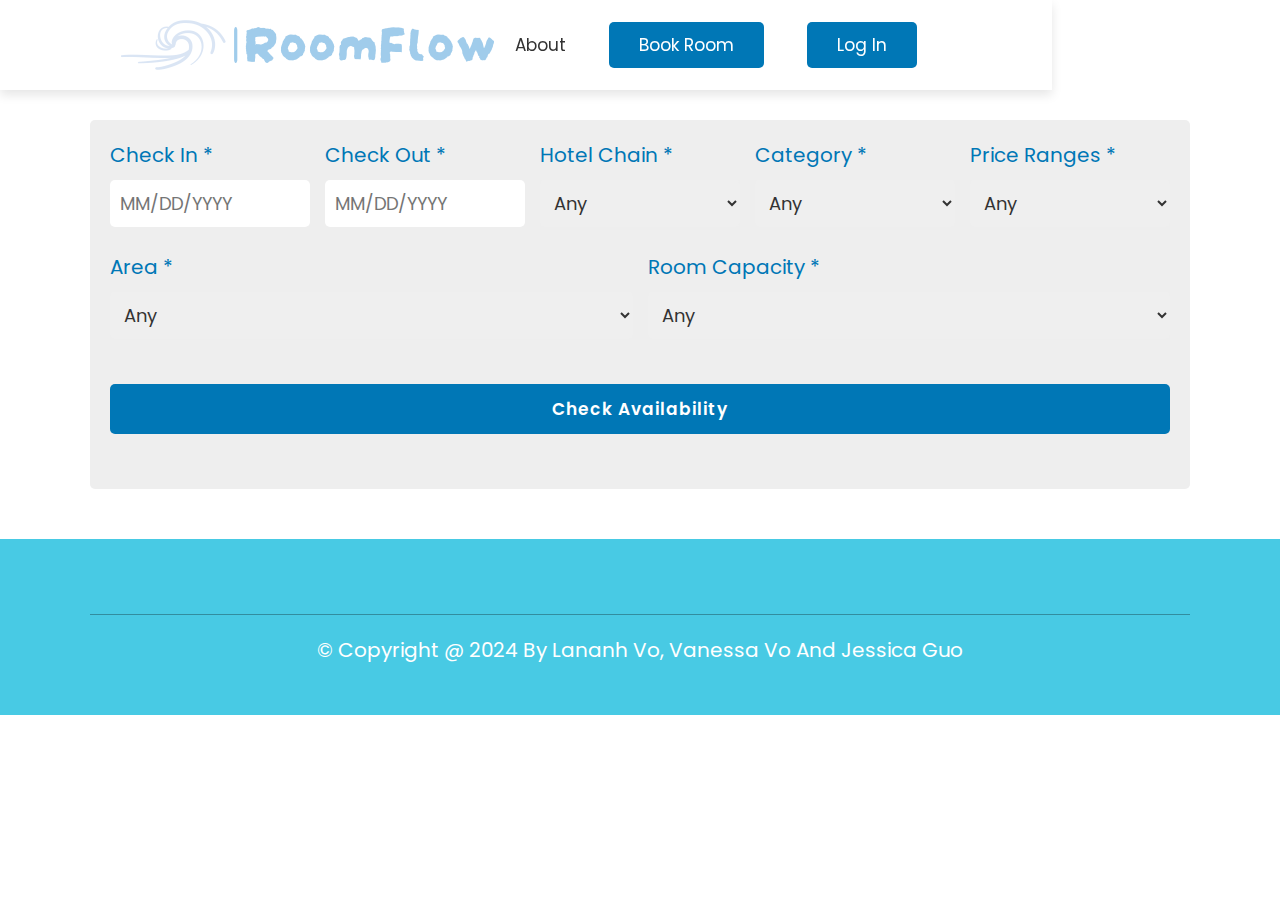
==== commit ab7dd28f: "lots of commits worked on employee view" ====
--- a/src/main/webapp/book.html
+++ b/src/main/webapp/book.html
@@ -31,12 +31,12 @@
   
       <div class="box">
         <p>check in <span>*</span></p>
-        <input type="text" onfocus="(this.type='date')" onblur="(this.type='text')" placeholder="MM/DD/YYYY" class="input">
+        <input type="text" name="check-in" onfocus="(this.type='date')" onblur="(this.type='text')" placeholder="MM/DD/YYYY" class="input">
       </div>
   
       <div class="box">
         <p>check out <span>*</span></p>
-        <input type="text" onfocus="(this.type='date')" onblur="(this.type='text')" placeholder="MM/DD/YYYY" class="input">
+        <input type="text" name="check-out" onfocus="(this.type='date')" onblur="(this.type='text')" placeholder="MM/DD/YYYY" class="input">
       </div>
       <div class="box">
         <p>Hotel Chain <span>*</span></p>
@@ -94,6 +94,11 @@
   
 </section>
   
+<section class="footer">
+
+  <div class="credit">&copy; copyright @ 2024 by Lananh Vo, Vanessa Vo and Jessica Guo</div>
+
+</section>
 <!-- end -->
 <script src="script.js"></script>
 </body>
--- a/src/main/webapp/styles.css
+++ b/src/main/webapp/styles.css
@@ -94,7 +94,7 @@
 .header .navbar a{
     font-size: 1.7rem;
     color: var(--black);
-    margin: 0 1rem;
+    margin: 0 2rem;
 }
 
 .header .navbar a:hover{
@@ -203,60 +203,70 @@
 
 /* Enhancing the Check Availability button */
 #checkAvailability {
-    background-color: var(--primary); /* Primary color for the button */
-    color: var(--white); /* Text color */
-    font-weight: 600; /* Makes the text slightly bolder */
-    letter-spacing: 1px; /* Slightly spaces out the letters */
-    border: none; /* Removes the default border */
-    cursor: pointer; /* Changes the cursor to a pointer to indicate it's clickable */
-    transition: background-color 0.3s ease; /* Smooth transition for the background color */
-    display: block; /* Ensures the button takes the full width */
-    width: 100%; /* Full width */
-    padding: 1.2rem; /* Ample padding for a larger click area */
-    margin-top: 2rem; /* Ensures there's space between the form fields and the button */
-    border-radius: 5px; /* Rounded corners */
+    background-color: var(--primary); 
+    color: var(--white); 
+    font-weight: 600; 
+    letter-spacing: 1px;
+    border: none; 
+    cursor: pointer; 
+    transition: background-color 0.3s ease; 
+    display: block; 
+    width: 100%; 
+    padding: 1.2rem; 
+    margin-top: 2rem; 
+    border-radius: 5px; 
 }
 
 #checkAvailability:hover {
-    background-color: var(--secondary); /* Changes background on hover for visual feedback */
+    background-color: var(--secondary); 
 }
 
 #resultsContainer {
-    margin-top: 20px; /* Adds space above the results for clarity */
+    margin-top: 20px;
     width: 100%;
 }
 
 .room {
-    font-size: 20px; /* Makes text larger */
-    margin-bottom: 20px; /* Adds space between results */
-    padding: 15px; /* Adds padding inside each result */
-    border: 1px solid #ccc; /* Adds a border around each result */
-    border-radius: 5px; /* Rounds the corners of the border */
+    font-size: 20px;
+    margin-bottom: 20px; 
+    padding: 15px; 
+    border: 1px solid #ccc; 
+    border-radius: 5px; 
 }
 
 .room-details {
-    margin-bottom: 10px; /* Adds space between the room details and the book now button */
+    margin-bottom: 10px; 
 }
 
 .btn, .book-now button {
-    background-color: var(--primary); /* Primary color for button background */
-    color: var(--white); /* White text */
-    padding: 1rem 3rem; /* Uniform padding */
-    font-size: 1.7rem; /* Consistent font size */
-    border-radius: .5rem; /* Rounded corners */
-    cursor: pointer; /* Cursor pointer to indicate clickable */
-    border: none; /* No border */
+    background-color: var(--primary); 
+    color: var(--white); 
+    padding: 1rem 3rem; 
+    font-size: 1.7rem; 
+    border-radius: .5rem; 
+    cursor: pointer; 
+    border: none; 
 }
 
 .btn:hover, .book-now button:hover {
-    background-color: var(--secondary); /* Secondary color on hover */
-    color: var(--white); /* Ensuring text color remains white for visibility */
-}
-
-
-
+    background-color: var(--secondary); 
+    color: var(--white); 
+}
 /* end */
 
+/* Reservation */
+@media (min-width: 768px) {
+    .date-fields {
+        display: flex;
+        justify-content: space-between; 
+        width: 100%; 
+    }
+
+    .date-fields .box {
+        flex-basis: calc(50% - 10px); 
+        margin-bottom: 1rem; 
+    }
+}
 /* services */
 
 .services .box-container{
@@ -281,6 +291,85 @@
 }
 
 /* end */
+
+#searchForm {
+    padding-top: 200px;
+    margin-bottom: 20px;
+}
+
+#searchForm input[type="text"] {
+    width: 100%;
+    padding: 10px;
+    margin-bottom: 10px;
+    border: 1px solid #ccc;
+    border-radius: 5px;
+}
+
+#searchForm button {
+    width: 100%;
+    padding: 10px;
+    border: none;
+    background-color: #0077b6;
+    color: white;
+    cursor: pointer;
+    border-radius: 5px;
+}
+
+#searchForm button:hover {
+    background-color: #0077b6;
+}
+
+/* Edit section */
+.edit-section { 
+    margin-bottom: 20px;
+    background: #fff;
+    padding: 20px;
+    border-radius: 5px;
+    box-shadow: 0 2px 4px rgba(0,0,0,0.1);
+}
+
+.edit-section button {
+    padding: 10px 20px;
+    margin-right: 10px;
+    background-color: #17a2b8;
+    color: white;
+    border: none;
+    border-radius: 5px;
+    cursor: pointer;
+    transition: background-color 0.3s;
+}
+
+.edit-section button:hover {
+    background-color: #138496;
+}
+
+/* Edit form */
+#editBookingForm {
+    background: #fff;
+    padding: 20px;
+    border-radius: 5px;
+    box-shadow: 0 2px 4px rgba(0,0,0,0.1);
+    margin-top: 20px; 
+}
+
+#editBookingForm input[type="text"],
+#editBookingForm button {
+    width: 100%;
+    padding: 10px;
+    margin-bottom: 10px;
+    border: 1px solid #ccc;
+    border-radius: 5px;
+}
+
+#editBookingForm button {
+    background-color: #0077b6;
+    color: white;
+    cursor: pointer;
+}
+
+#editBookingForm button:hover {
+    background-color: #218838;
+}
 
 /* reservation */
 .reservation {
@@ -399,6 +488,7 @@
 .login-container {
     width: 100%;
     max-width: 400px; 
+    padding: 20px;
 
     margin: auto; 
     background: var(--white);
@@ -491,26 +581,25 @@
 
 }
 
-/* Add this to your styles.css or within a <style> tag in the <head> of your HTML document */
-
 .search-title {
     font-size: 14px;
     margin-top: 100px;
     margin-bottom: 10px;
     text-align: left;
-    padding-left: 00px; /* Adjust as necessary */
+    padding-left: 00px; 
 }
 
 .search-container {
     margin-top: 0px;
     text-align: left;
-    padding-left: 0px; /* Adjust as necessary */
+    padding-left: 0px; 
+    max-width: 400 px;
 }
 
 .search-container form {
     display: flex;
     align-items: center;
-    gap: 10px; /* Adjust as necessary */
+    gap: 10px; 
 }
 
 .search-container input[type="text"], .search-container button {
@@ -518,8 +607,105 @@
     font-size: 14px;
 }
 
-/* Make sure the button is not hidden by any styles */
-button {
+
+/* Payment Form Styles */
+#paymentForm {
+    margin-top: 20px;
+}
+
+#paymentForm input, #paymentForm button {
+    width: 100%;
+    padding: 10px;
+    margin: 10px 0;
+    border: 1px solid #ddd;
+    border-radius: 5px;
+    box-sizing: border-box; /* Makes sure padding does not affect total width */
+}
+
+#paymentForm button {
+    background-color: #0077b6;
+    color: white;
+    border: none;
     cursor: pointer;
-    /* Add other styling as needed */
-}
+}
+
+#paymentForm button:hover {
+    background-color: #0077b6;
+}
+
+/* Responsive Design */
+@media (max-width: 768px) {
+    .header, .box {
+        flex-direction: column;
+    }
+}
+
+#editBookingForm {
+    display: none;
+}
+
+#editBooking, #deleteBooking, #checkIn {
+    display: none;
+}
+
+/* Apply a maximum width and center alignment to both sections */
+.search, .edit-section {
+    max-width: 900px; /* Use the same max-width for alignment */
+    margin: 20px auto; /* Centers the section */
+    display: block;
+}
+
+/* Further style the form within the search section for consistency */
+#searchForm {
+    display: flex;
+    justify-content: space-between;
+    width: 100%;
+}
+
+/* Style the inputs and buttons to fill the form space */
+#searchForm input,
+#editBookingForm input[type="text"],
+#editBookingForm button {
+    flex-grow: 1;
+    margin: 5px; /* Adjust margin as needed */
+    padding: 10px;
+    /* Other styles as necessary */
+}
+
+/* If the editBookingForm has different styles, make sure to reset them for alignment */
+/* Edit Booking Form styles */
+#editBookingForm {
+    display: none; /* Keep it hidden initially */
+    flex-direction: column; /* Stack the child elements vertically */
+    justify-content: center; /* Center children along the main axis */
+    align-items: center; /* Center children along the cross axis */
+    max-width: 900px; /* Max width as specified */
+    margin: 0 auto; /* Center the form in the container */
+    padding: 20px; /* Some padding around the form */
+    width: 100%; /* Use the full width of the parent container */
+}
+
+/* You may want to add a class that makes the form visible, e.g. 'active' */
+#editBookingForm.active {
+    display: flex; /* Make the form visible and laid out as a flex container */
+}
+
+.detail-item {
+    font-size: 16px; /* Or any size you prefer */
+    margin: 10px 0; /* Add some space between each detail item */
+    /* You can add more styling as needed, such as font weight, color, etc. */
+}
+
+/* If you want to specifically style the labels (like "Email:", "Booking ID:", etc.), you could add another class: */
+.detail-label {
+    font-weight: bold;
+    /* Additional styling for labels if needed */
+}
+.edit-section {
+    display: none;
+    /* Other styles... */
+}
+
+.checkin {
+    padding-top:100px;
+}